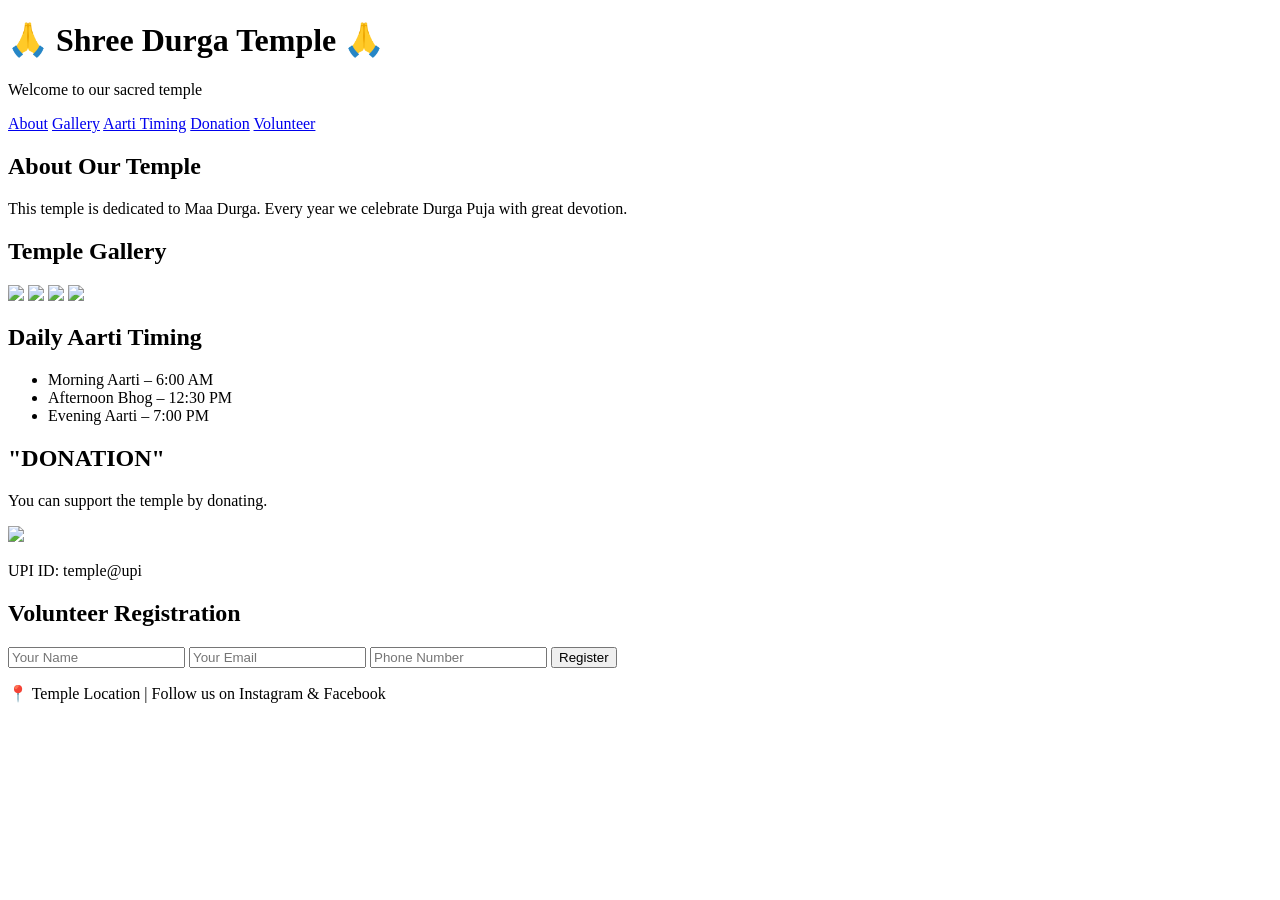
==== index.html @ ee1048d8 "Update and rename temple.html to index.html" ====
<!DOCTYPE html>
<html lang="en">
<head>
<meta charset="UTF-8">
<title>Shree Durga Temle</title>
<link rel="stylesheet" href="style.css">
</head>

<body>

<header>
<h1>🙏 Shree Durga Temple 🙏</h1>
<p>Welcome to our sacred temple</p>
</header>

<nav>
<a href="#about">About</a>
<a href="#gallery">Gallery</a>
<a href="#aarti">Aarti Timing</a>
<a href="#donation">Donation</a>
<a href="#volunteer">Volunteer</a>
</nav>

<section id="about">
<h2>About Our Temple</h2>
<p>This temple is dedicated to Maa Durga. Every year we celebrate Durga Puja with great devotion.</p>
</section>

<section id="gallery">
<h2>Temple Gallery</h2>

<div class="gallery">
<img src="img1.jpg">
<img src="img2.jpg">
<img src="img3.jpg">
<img src="img4.jpg">
</div>

</section>

<section id="aarti">

<h2>Daily Aarti Timing</h2>

<ul>
<li>Morning Aarti – 6:00 AM</li>
<li>Afternoon Bhog – 12:30 PM</li>
<li>Evening Aarti – 7:00 PM</li>
</ul>

</section>

<section id="donation">

<h2>"DONATION"</h2>

<p>You can support the temple by donating.</p>

<img src="qr.png" width="200">

<p>UPI ID: temple@upi</p>

</section>

<section id="volunteer">

<h2>Volunteer Registration</h2>

<form id="volunteerForm">

<input type="text" placeholder="Your Name" required>

<input type="email" placeholder="Your Email" required>

<input type="text" placeholder="Phone Number" required>

<button type="submit">Register</button>

</form>

<p id="message"></p>

</section>

<footer>

<p>📍 Temple Location | Follow us on Instagram & Facebook</p>

</footer>

<script src="script.js"></script>

</body>
</html>
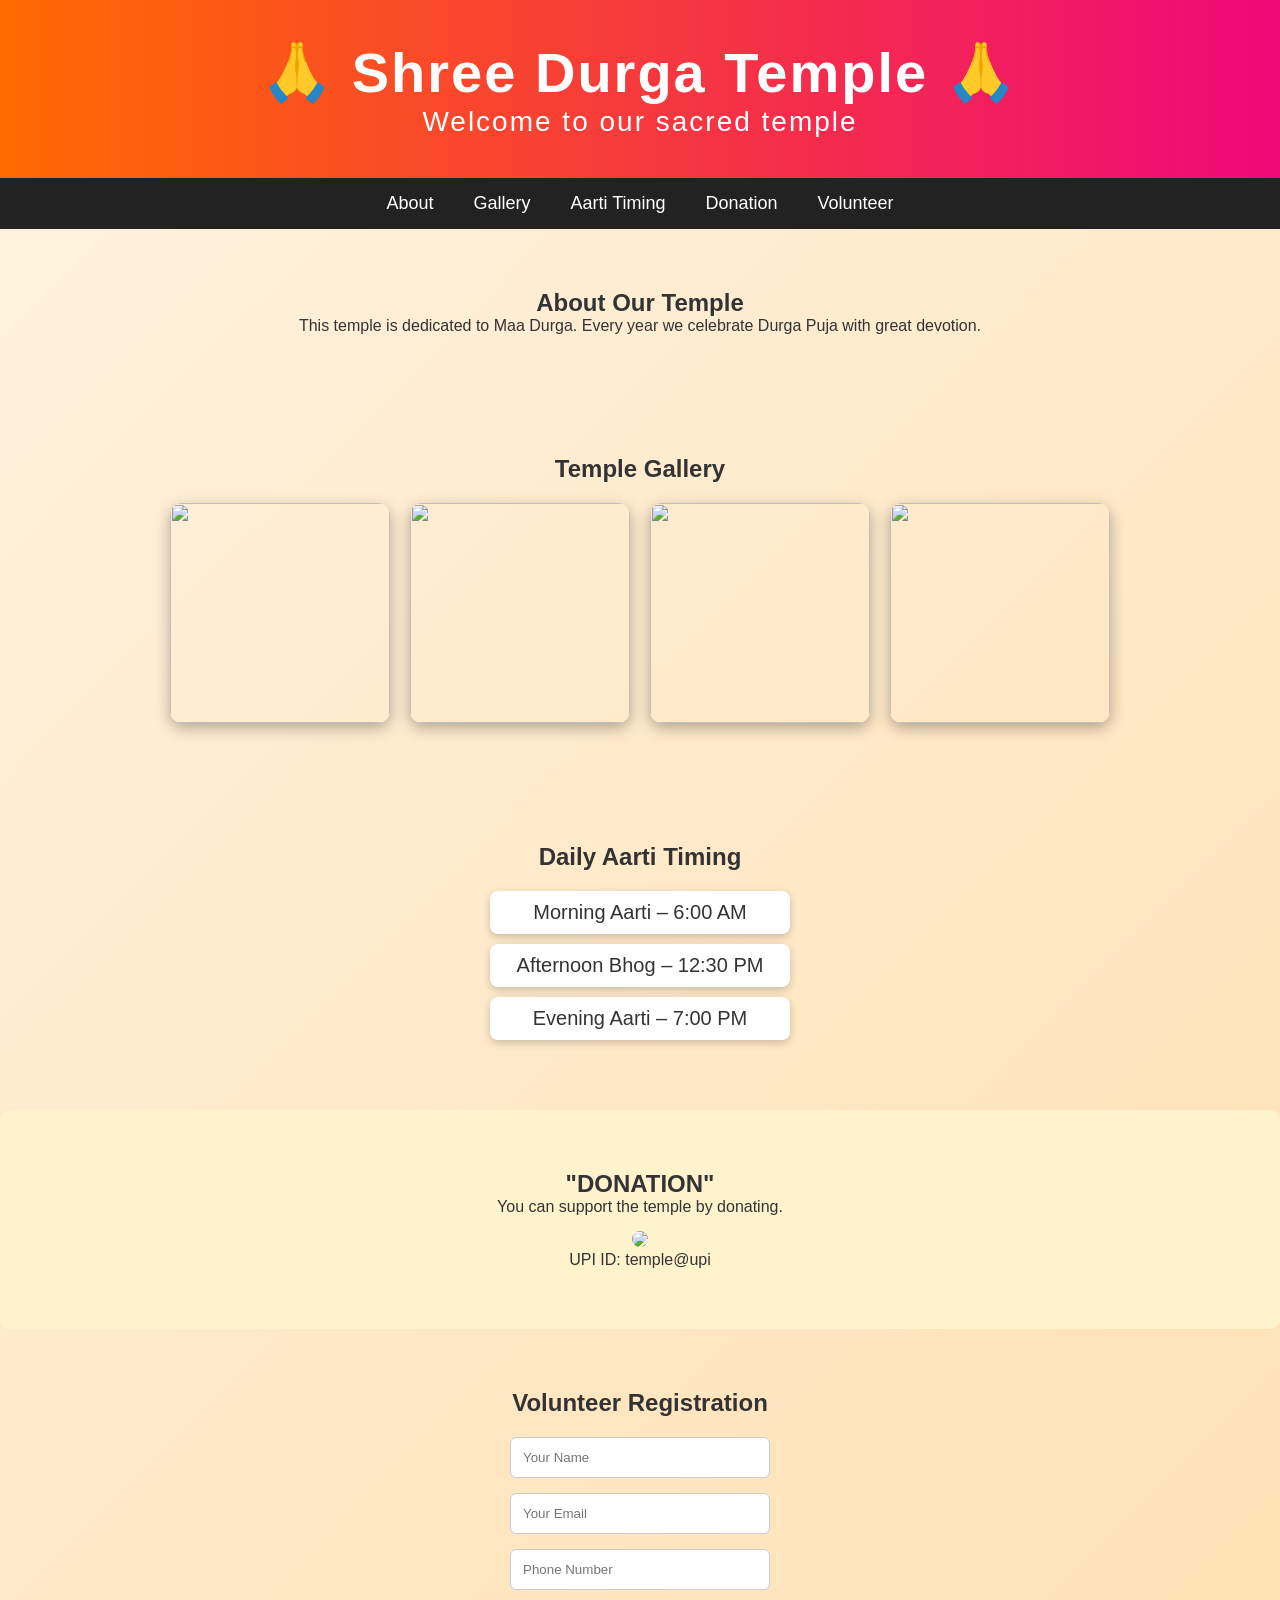
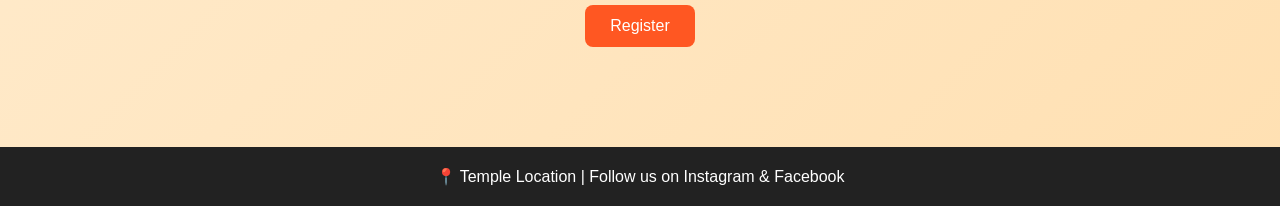
==== commit 8e5bd7f5: "Update index.html" ====
--- a/index.html
+++ b/index.html
@@ -3,7 +3,7 @@
 <head>
 <meta charset="UTF-8">
 <title>Shree Durga Temle</title>
-<link rel="stylesheet" href="style.css">
+<link rel="stylesheet" href="temple.css">
 </head>
 
 <body>
@@ -88,7 +88,8 @@
 
 </footer>
 
-<script src="script.js"></script>
+<script src="temple.js"></script>
 
 </body>
 </html>
+
--- a/temple.css
+++ b/temple.css
@@ -0,0 +1,145 @@
+*{
+margin:0;
+padding:0;
+box-sizing:border-box;
+font-family: 'Poppins', sans-serif;
+}
+
+body{
+background: linear-gradient(135deg,#fff3e0,#ffe0b2);
+color:#333;
+}
+
+/* Header */
+
+header{
+background: linear-gradient(90deg,#ff6a00,#ee0979);
+color:white;
+text-align:center;
+padding:40px 20px;
+font-size:28px;
+letter-spacing:2px;
+box-shadow:0px 4px 10px rgba(0,0,0,0.3);
+}
+
+/* Navigation */
+
+nav{
+display:flex;
+justify-content:center;
+background:#222;
+padding:15px;
+}
+
+nav a{
+color:white;
+text-decoration:none;
+margin:0 20px;
+font-size:18px;
+transition:0.3s;
+}
+
+nav a:hover{
+color:#ff9800;
+transform:scale(1.1);
+}
+
+/* Sections */
+
+section{
+padding:60px 20px;
+text-align:center;
+}
+
+/* Gallery */
+
+.gallery{
+display:flex;
+flex-wrap:wrap;
+justify-content:center;
+gap:20px;
+margin-top:20px;
+}
+
+.gallery img{
+width:220px;
+height:220px;
+object-fit:cover;
+border-radius:12px;
+transition:0.4s;
+box-shadow:0 5px 15px rgba(0,0,0,0.3);
+}
+
+.gallery img:hover{
+transform:scale(1.1);
+}
+
+/* Aarti Timing */
+
+#aarti ul{
+list-style:none;
+font-size:20px;
+margin-top:20px;
+}
+
+#aarti li{
+padding:10px;
+background:#fff;
+margin:10px auto;
+width:300px;
+border-radius:8px;
+box-shadow:0 3px 8px rgba(0,0,0,0.2);
+}
+
+/* Donation */
+
+#donation{
+background:#fff3cd;
+border-radius:10px;
+}
+
+#donation img{
+margin-top:15px;
+border-radius:10px;
+}
+
+/* Volunteer Form */
+
+form{
+margin-top:20px;
+}
+
+form input{
+display:block;
+margin:15px auto;
+padding:12px;
+width:260px;
+border:1px solid #ccc;
+border-radius:6px;
+}
+
+button{
+background:#ff5722;
+color:white;
+padding:12px 25px;
+border:none;
+border-radius:8px;
+font-size:16px;
+cursor:pointer;
+transition:0.3s;
+}
+
+button:hover{
+background:#e64a19;
+transform:scale(1.05);
+}
+
+/* Footer */
+
+footer{
+background:#222;
+color:white;
+text-align:center;
+padding:20px;
+margin-top:40px;
+}
